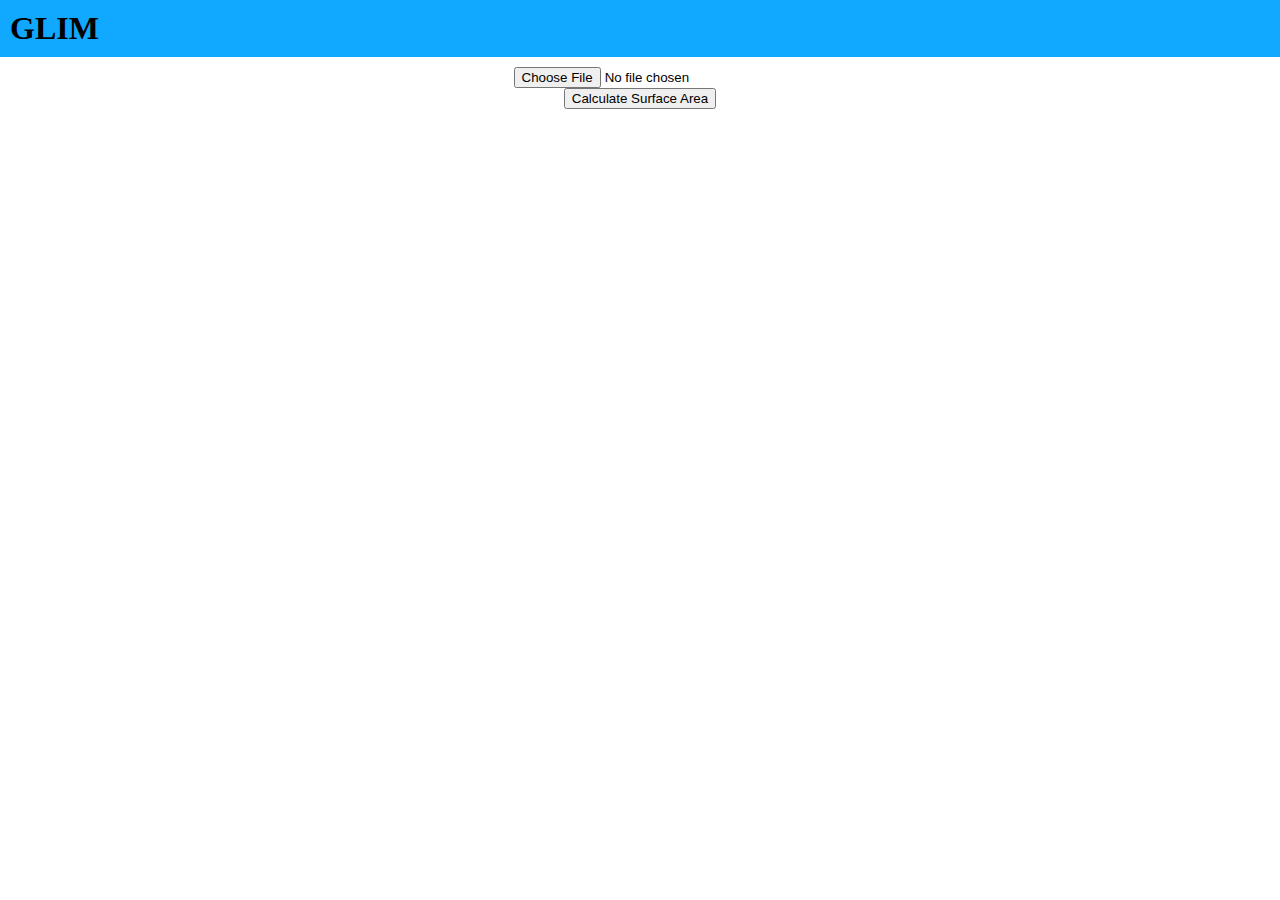
==== ui/template/index.html @ 28f7ef13 "Start on UI" ====
<!DOCTYPE html>
<html lang="en">
<head>
    <meta charset="UTF-8">
    <meta name="viewport" content="width=device-width, initial-scale=1.0">
    <title>GLIM</title>

    <link rel="stylesheet" href="main.css">
</head>
<body>
    <header>
        <h1>GLIM</h1>
    </header>


    <main>
        <div>
            <input type="file" id="stlFile" accept=".stl">
        </div>
        <div>
            <button onclick="calculateSurfaceArea()">Calculate Surface Area</button>
        </div>
        <p id="result"></p>
    </main>

    <script src="three.min.js"></script>
    <script src="STLLoader.js"></script>
    <script src="main.js"></script>
</body>
</html>
---- ui/template/main.css ----
:root {
    --NeutralColor: #fff;
    --TintetNeutralColor: #eee;
    --MainColor: #0000ff;
    --AccentColor: #11a8ff;
}

body {
    margin: 0;
}

header {
    background-color: var(--AccentColor);
    padding: 10px;
    margin-bottom: 10px;
}

header h1 {
    margin: 0;
}


main {
    background-color: var(--NeutralColor);
    width: 100%;
    display: flex;
    flex-direction: column;

    align-items: center;
}
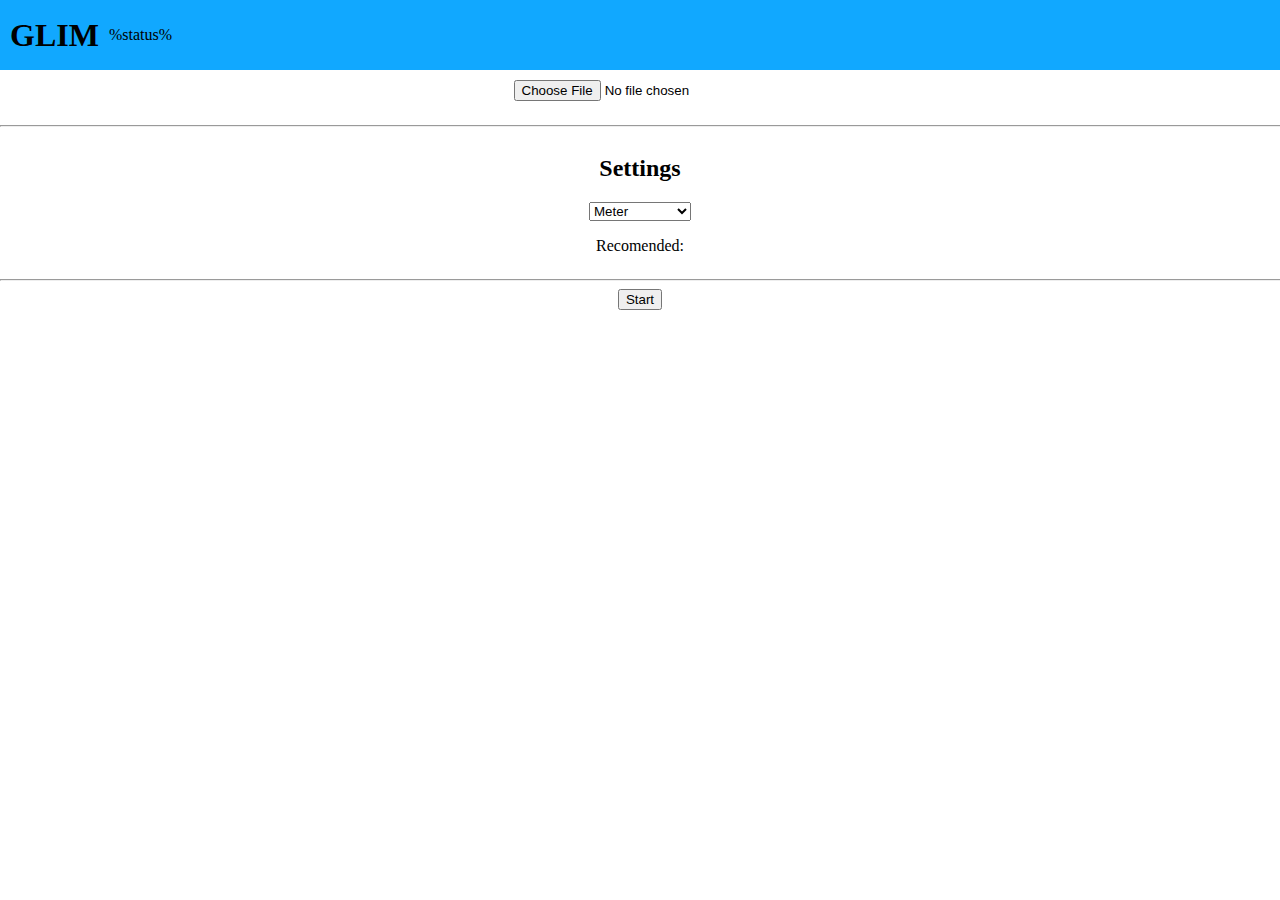
==== commit 556e1b32: "Some ui stuff" ====
--- a/ui/template/index.html
+++ b/ui/template/index.html
@@ -10,17 +10,37 @@
 <body>
     <header>
         <h1>GLIM</h1>
+        <p>%status%</p>
     </header>
 
 
     <main>
         <div>
-            <input type="file" id="stlFile" accept=".stl">
+            <input type="file" id="stlFile" accept=".stl" onchange="calculateSurfaceArea()">
+            <p id="resultSurface"></p>
+            <p id="resultBounds"></p>
         </div>
-        <div>
-            <button onclick="calculateSurfaceArea()">Calculate Surface Area</button>
-        </div>
-        <p id="result"></p>
+        <hr>
+        <h2>Settings</h2>
+        <select>
+            <optgroup label="Metric">
+                <option value="meter">Meter</option>
+                <option value="decimeter">Decimeter</option>
+                <option value="centimeter">Centimeter</option>
+                <option value="milimeter">Milimeter</option>
+            </optgroup>
+            <optgroup label="Imperial">
+                <option value="inch">Inch</option>
+            </optgroup>
+        </select>
+        <!-- 
+            Voor elke 0,25 cm^2 geld 0.375 A
+            voor elke cm^2 geld 1.5 A
+        -->
+
+        <p>Recomended: <span id="current"></span></p>
+        <hr>
+        <button>Start</button>
     </main>
 
     <script src="three.min.js"></script>
--- a/ui/template/main.css
+++ b/ui/template/main.css
@@ -13,6 +13,9 @@
     background-color: var(--AccentColor);
     padding: 10px;
     margin-bottom: 10px;
+    display: flex;
+    align-items: center;
+    gap: 10px;
 }
 
 header h1 {
@@ -25,6 +28,9 @@
     width: 100%;
     display: flex;
     flex-direction: column;
-
     align-items: center;
 }
+
+main hr {
+    width: 100%;
+}
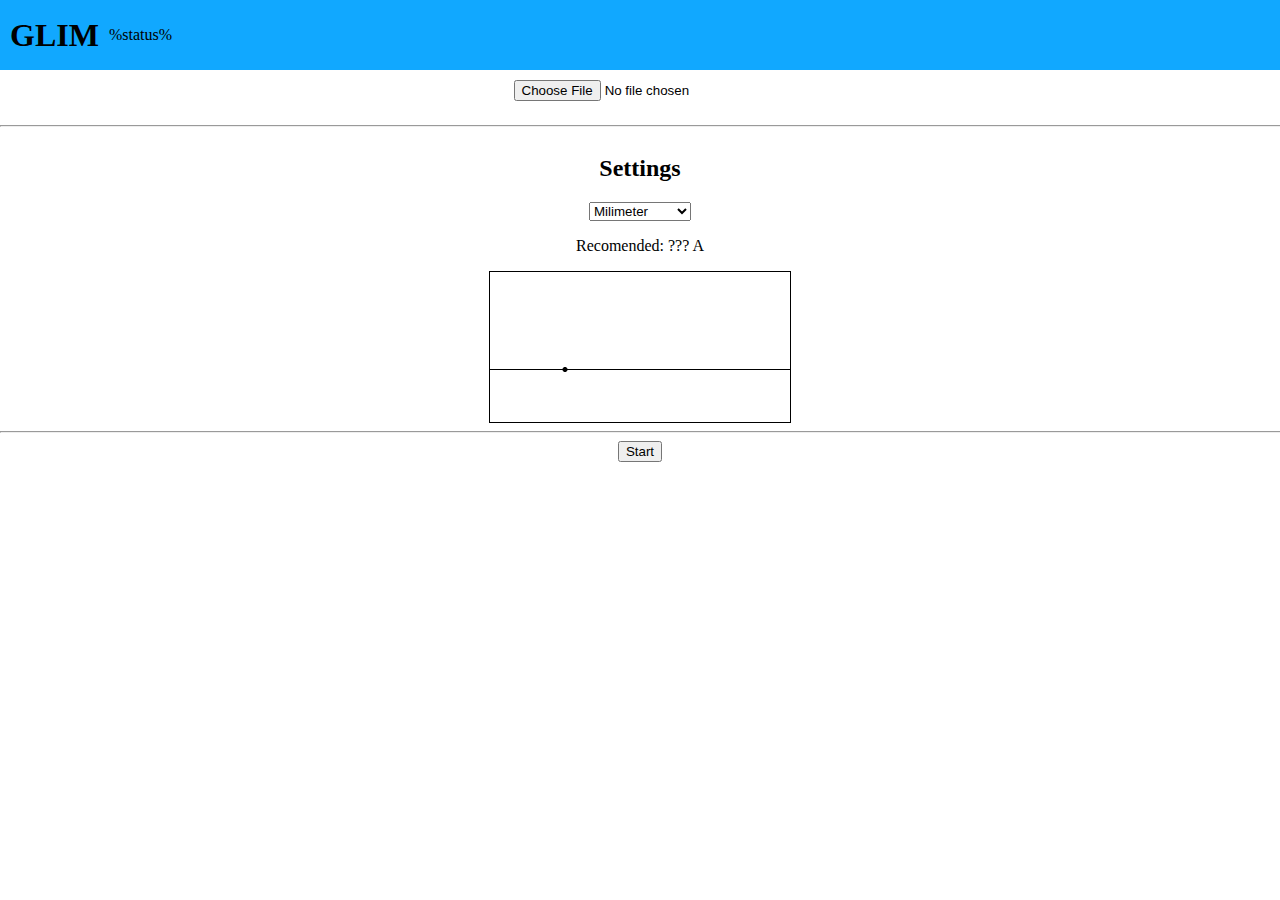
==== commit dd6e32c7: "Started on graph drawer" ====
--- a/ui/template/index.html
+++ b/ui/template/index.html
@@ -16,35 +16,40 @@
 
     <main>
         <div>
-            <input type="file" id="stlFile" accept=".stl" onchange="calculateSurfaceArea()">
+            <input type="file" id="stlFile" accept=".stl" onchange="loadStlFile()">
             <p id="resultSurface"></p>
             <p id="resultBounds"></p>
         </div>
         <hr>
         <h2>Settings</h2>
-        <select>
+        <select id="UnitSelect" onchange="updateRecomendation()">
             <optgroup label="Metric">
                 <option value="meter">Meter</option>
                 <option value="decimeter">Decimeter</option>
                 <option value="centimeter">Centimeter</option>
-                <option value="milimeter">Milimeter</option>
+                <option value="milimeter" selected>Milimeter</option>
             </optgroup>
             <optgroup label="Imperial">
                 <option value="inch">Inch</option>
+                <option value="foot">Foot</option>
             </optgroup>
         </select>
         <!-- 
             Voor elke 0,25 cm^2 geld 0.375 A
-            voor elke cm^2 geld 1.5 A
+            Voor elke cm^2 geld 1.5 A
         -->
 
-        <p>Recomended: <span id="current"></span></p>
+        <p>Recomended: <span id="current">???</span> A</p>
+        <canvas id="CurveEditor">
+
+        </canvas>
         <hr>
         <button>Start</button>
     </main>
 
     <script src="three.min.js"></script>
     <script src="STLLoader.js"></script>
+    <script src="curveGraph.js"></script>
     <script src="main.js"></script>
 </body>
 </html>
--- a/ui/template/main.css
+++ b/ui/template/main.css
@@ -34,3 +34,7 @@
 main hr {
     width: 100%;
 }
+
+canvas#CurveEditor {
+    border: 1px solid black
+}